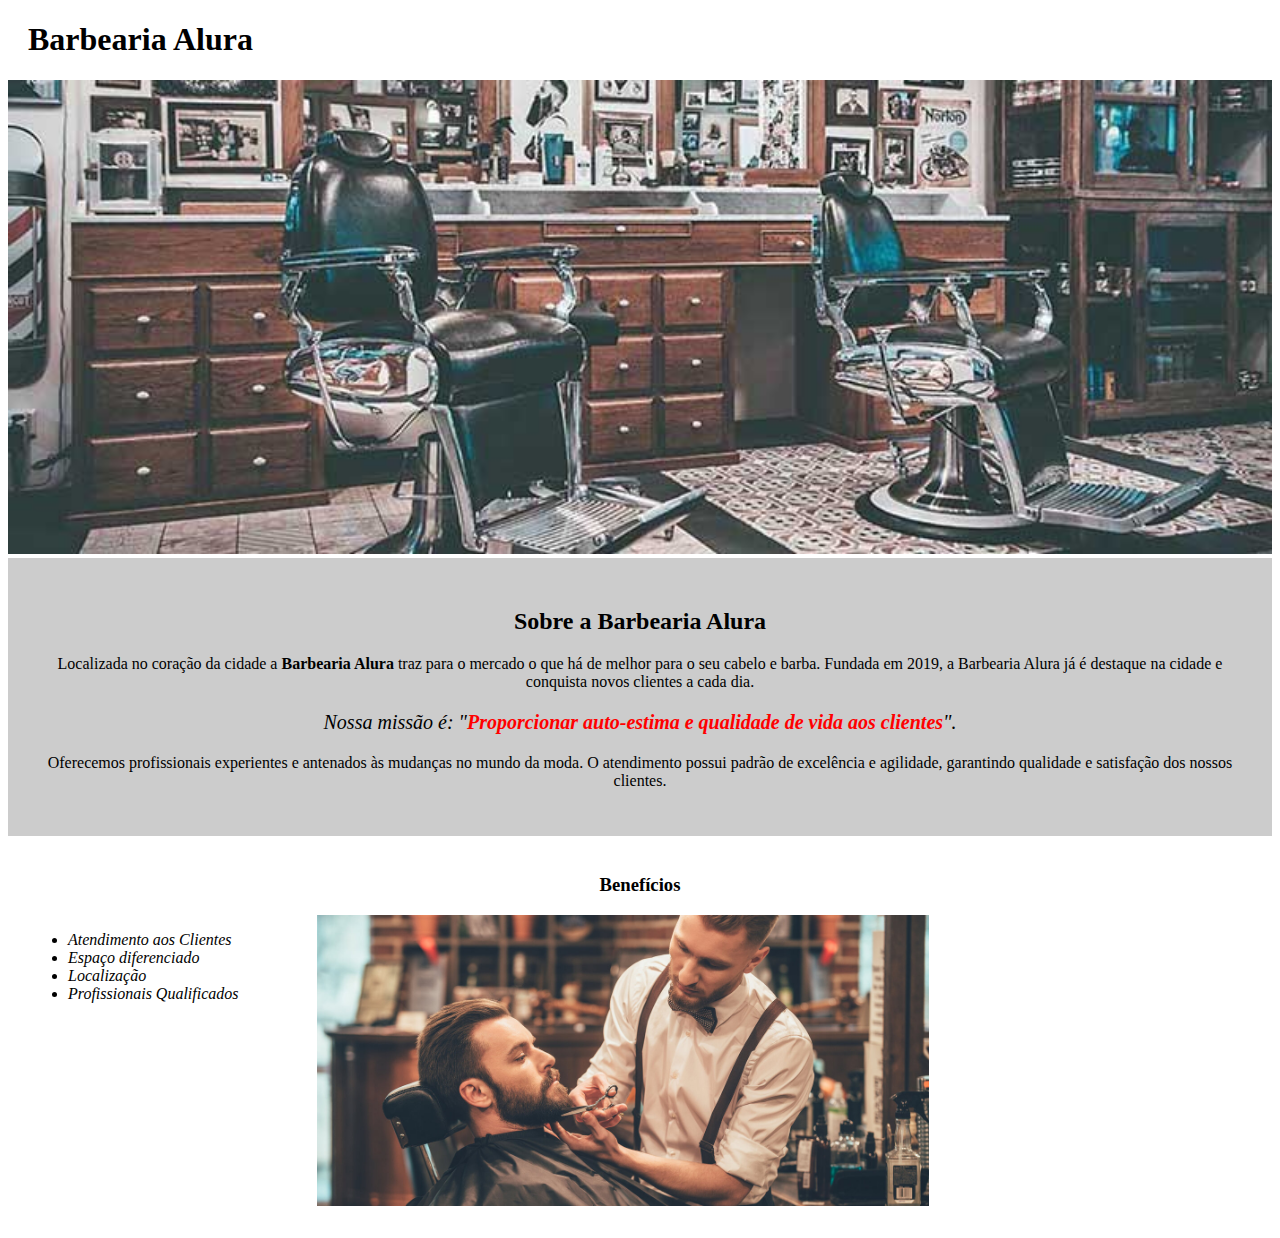
==== css-1/index.html @ 2feab45b "Subindo arquivos do site" ====
<!DOCTYPE html>

<html lang="pt-br">
  <head>
    <meta charset="utf-8" />
    <title>Barbearia Alura</title>
    <link rel="stylesheet" href="style.css" />
  </head>

  <body>
    <header>
      <h1 class="titulo-principal">Barbearia Alura</h1>
    </header>
    <img id="banner" src="banner.jpg" />
    <div class="principal">
      <h2 class="titulo-centralizado">Sobre a Barbearia Alura</h2>

      <p>
        Localizada no coração da cidade a <strong>Barbearia Alura</strong> traz
        para o mercado o que há de melhor para o seu cabelo e barba. Fundada em
        2019, a Barbearia Alura já é destaque na cidade e conquista novos
        clientes a cada dia.
      </p>

      <p id="missao">
        <em
          >Nossa missão é: "<strong
            >Proporcionar auto-estima e qualidade de vida aos clientes</strong
          >".</em
        >
      </p>

      <p>
        Oferecemos profissionais experientes e antenados às mudanças no mundo da
        moda. O atendimento possui padrão de excelência e agilidade, garantindo
        qualidade e satisfação dos nossos clientes.
      </p>
    </div>

    <div class="beneficios">
      <h3 class="titulo-centralizado">Benefícios</h3>

      <ul>
        <li class="itens">Atendimento aos Clientes</li>
        <li class="itens">Espaço diferenciado</li>
        <li class="itens">Localização</li>
        <li class="itens">Profissionais Qualificados</li>
      </ul>

      <img src="beneficios.jpg" class="imagembeneficios" />
    </div>
  </body>
  <html></html>
</html>
---- css-1/style.css ----
body {
 	color:  black;
}

#banner{
	width: 100%;
}

.principal {
	background: #CCCCCC;
	padding: 30px;
}

.titulo-principal {
	padding-left: 20px;
}

.titulo-centralizado {
	text-align: center;
}

p {
	text-align: center; 
}

#missao {
	font-size: 20px;
}

em strong {
	color:  #FF0000;
}

.itens {
	font-style: italic;
}

.beneficios {
	background: #FFFFFF;
	padding: 20px;
}

h2 {
	text-align: center;
}

ul {
	display: inline-block;
	vertical-align: top;
	width: 15%;
	margin-right: 5%;
}

.imagembeneficios {
	width: 50%;
}
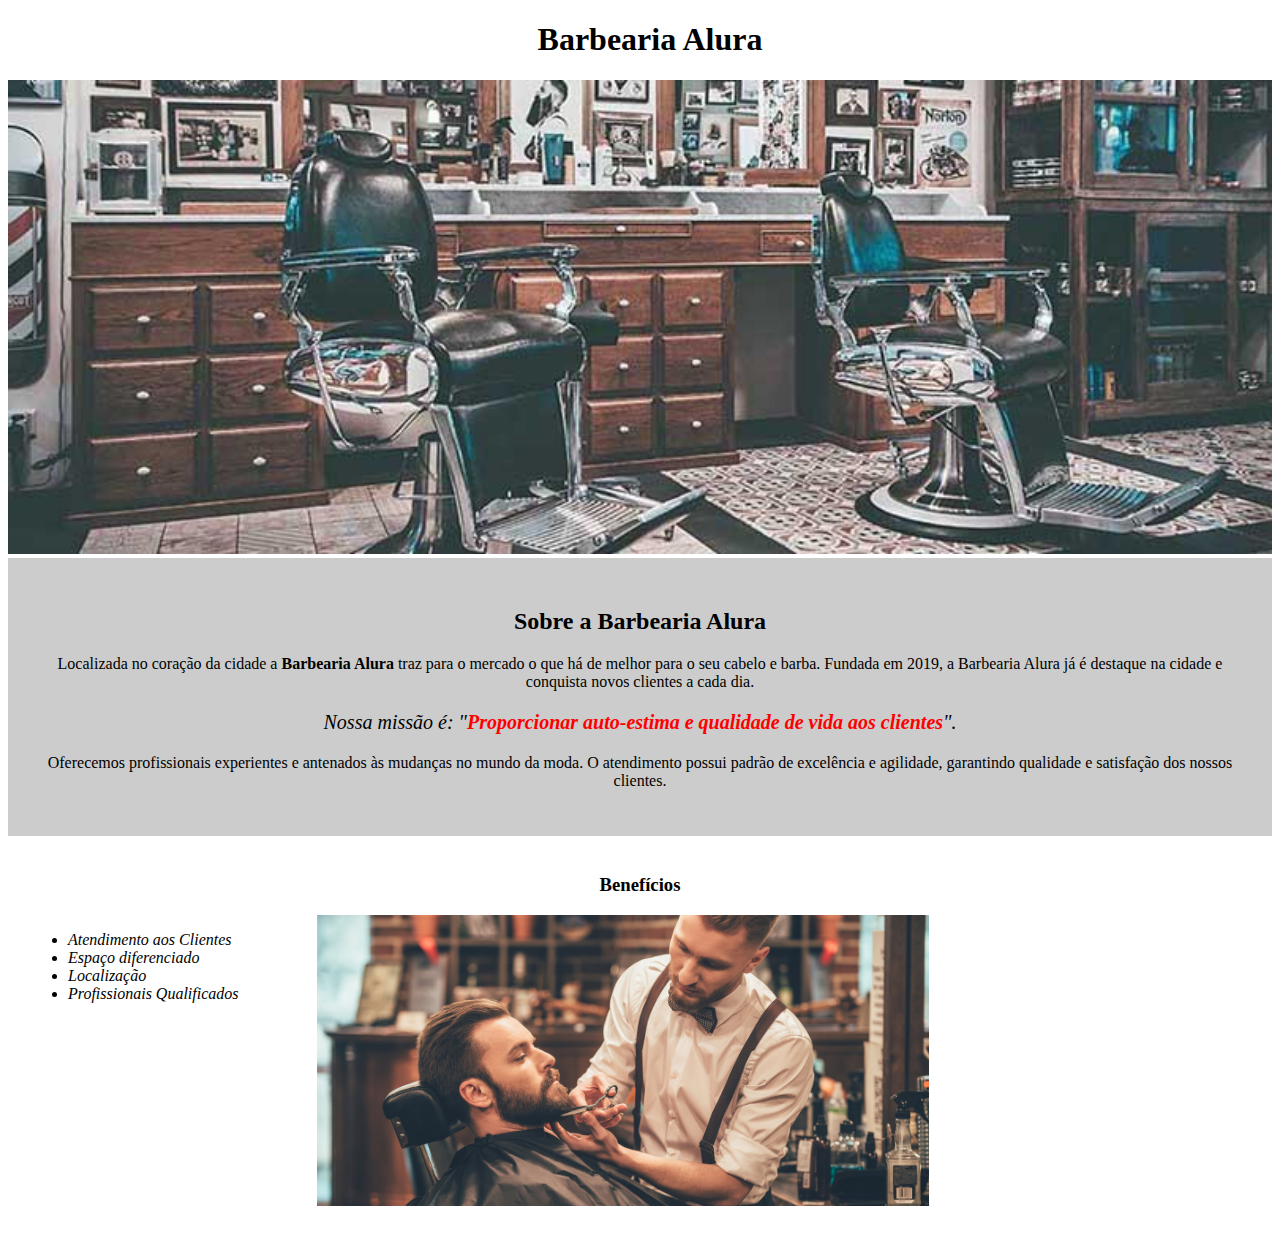
==== commit 7b6615e8: "Corrigindo o código" ====
--- a/css-1/index.html
+++ b/css-1/index.html
@@ -4,14 +4,14 @@
   <head>
     <meta charset="utf-8" />
     <title>Barbearia Alura</title>
-    <link rel="stylesheet" href="style.css" />
+    <link rel="stylesheet" href="./css/style.css" />
   </head>
 
   <body>
     <header>
       <h1 class="titulo-principal">Barbearia Alura</h1>
     </header>
-    <img id="banner" src="banner.jpg" />
+    <img id="banner" src="./image/banner.jpg" />
     <div class="principal">
       <h2 class="titulo-centralizado">Sobre a Barbearia Alura</h2>
 
@@ -47,7 +47,7 @@
         <li class="itens">Profissionais Qualificados</li>
       </ul>
 
-      <img src="beneficios.jpg" class="imagembeneficios" />
+      <img src="./image/beneficios.jpg" class="imagembeneficios" />
     </div>
   </body>
   <html></html>
--- a/css-1/css/style.css
+++ b/css-1/css/style.css
@@ -0,0 +1,57 @@
+body {
+ 	color:  black;
+}
+
+#banner{
+	width: 100%;
+}
+
+.principal {
+	background: #CCCCCC;
+	padding: 30px;
+}
+
+.titulo-principal {
+	padding-left: 20px;
+	text-align: center;
+}
+
+.titulo-centralizado {
+	text-align: center;
+}
+
+p {
+	text-align: center; 
+}
+
+#missao {
+	font-size: 20px;
+}
+
+em strong {
+	color:  #FF0000;
+}
+
+.itens {
+	font-style: italic;
+}
+
+.beneficios {
+	background: #FFFFFF;
+	padding: 20px;
+}
+
+h2 {
+	text-align: center;
+}
+
+ul {
+	display: inline-block;
+	vertical-align: top;
+	width: 15%;
+	margin-right: 5%;
+}
+
+.imagembeneficios {
+	width: 50%;
+}